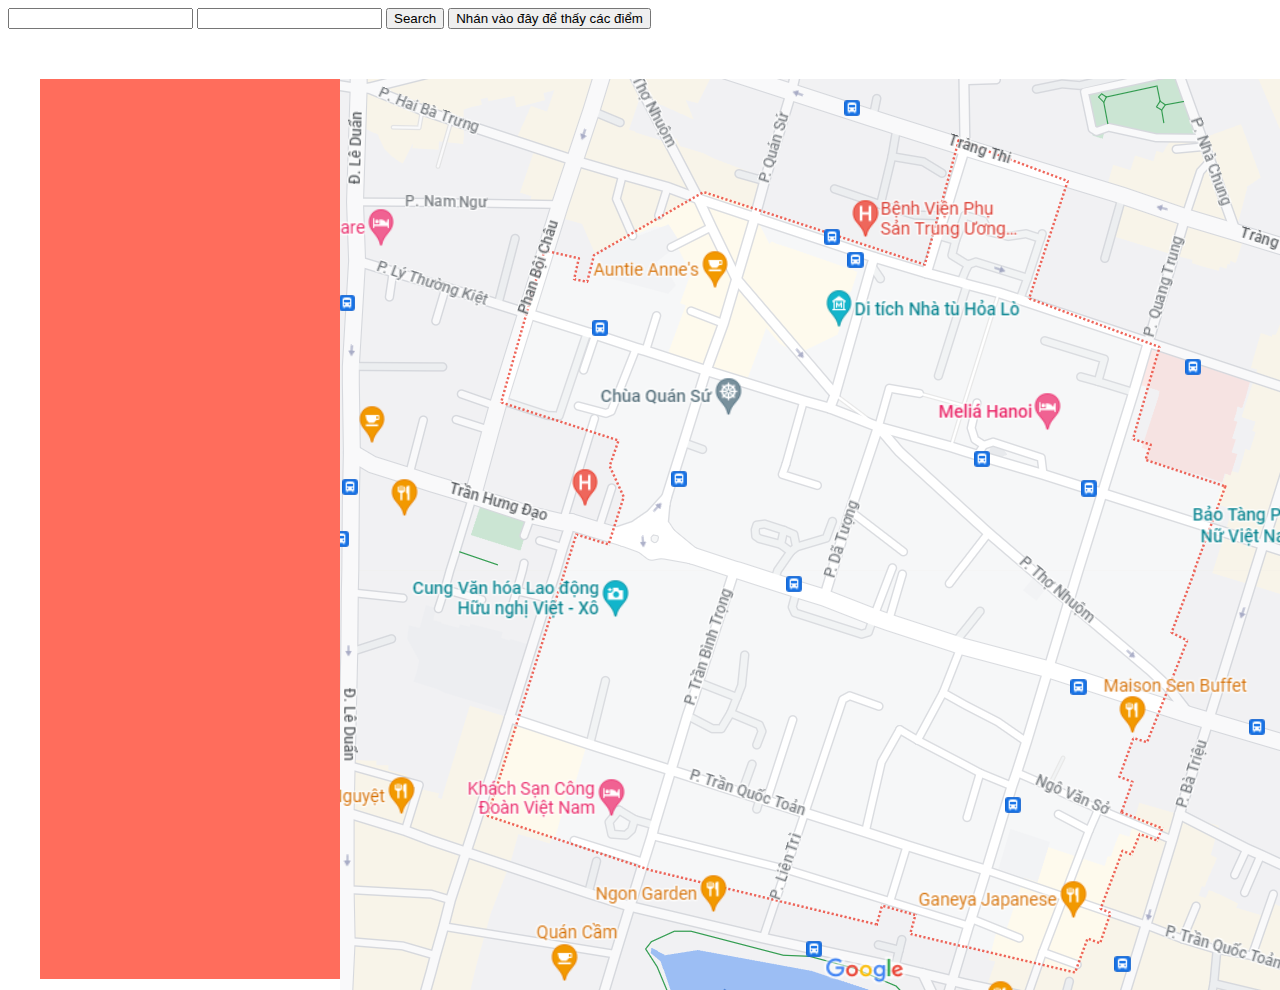
==== docs/index.html @ 6ec2ef81 "h" ====
<!DOCTYPE html>

<html lang="en">
  <head>
    <meta charset="utf-8" />
    <meta
      name="viewport"
      content="initial-scale=1.0, maximun-scale=1.0,user-scalable=1"
    />
    <title>TranHungDao</title>
    <link rel="stylesheet" type="text/css" href="./index.css" />
  </head>

  <body>
    <div id="test">
      <input type="number" id="startName" />
      <input type="number" id="endName" />
      <button id="search">Search</button>
      <button id="a">Nhán vào đây để thấy các điểm</button>
    </div>

    <div id="main">
      <div id="menu"></div>

      <div id="board">
        <img id="image" src="map.png" />
        <canvas id="myCanvas" width="900px" height="900px"></canvas>
      </div>
    </div>
  </body>
  <script src="./test.js"></script>
  <script src="./index.js"></script>
</html>
---- docs/index.css ----
#main {
  margin-top: 50px;
  display: flex;
  flex-direction: row;
  align-items: center;
  justify-content: center;
}

#menu {
  height: 900px;
  background-color: #ff6d5c;
  flex-basis: 300px;
}
#board {
  position: relative;
  width: 900px;
  height: 900px;
}
#image {
  position: absolute;
}
#myCanvas {
  position: absolute;
  width: 900px;
  height: 900px;
}
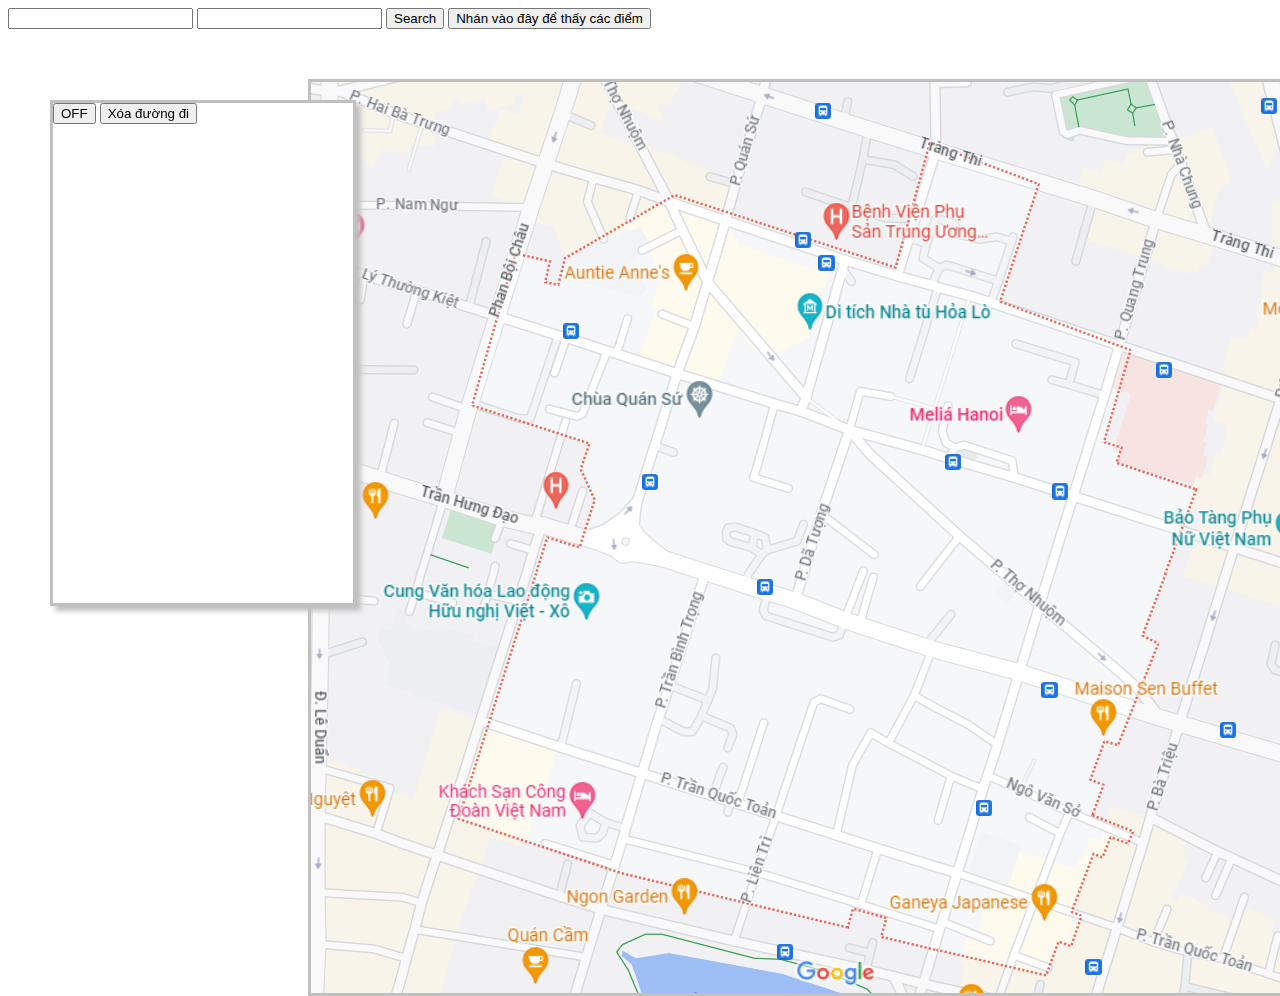
==== commit 1342b21f: "add button delete road, show point" ====
--- a/docs/index.html
+++ b/docs/index.html
@@ -20,11 +20,20 @@
     </div>
 
     <div id="main">
-      <div id="menu"></div>
-
+      <div id="menu">
+        <button id="toggle_btn">OFF</button>
+        <button id="delete_canvas">Xóa đường đi</button>
+      </div>
+      <br />
       <div id="board">
         <img id="image" src="map.png" />
-        <canvas id="myCanvas" width="900px" height="900px"></canvas>
+        <canvas class="canvas" id="point" width="900px" height="900px"></canvas>
+        <canvas
+          class="canvas"
+          id="myCanvas"
+          width="900px"
+          height="900px"
+        ></canvas>
       </div>
     </div>
   </body>
--- a/docs/index.css
+++ b/docs/index.css
@@ -7,19 +7,30 @@
 }
 
 #menu {
-  height: 900px;
-  background-color: #ff6d5c;
-  flex-basis: 300px;
+  position: fixed;
+  top: 100px;
+  left: 50px;
+  background-color: whitesmoke;
+  height: 500px;
+  background-color: white;
+  width: 300px;
+  margin-right: 50px;
+  border: solid silver;
+  box-shadow: 5px 5px 5px silver;
+  z-index: 2;
 }
 #board {
+  margin-left: 300px;
   position: relative;
-  width: 900px;
+  width: 1000px;
   height: 900px;
 }
 #image {
   position: absolute;
+  border: solid silver;
+  box-shadow: 5px 5px 5px silver;
 }
-#myCanvas {
+.canvas {
   position: absolute;
   width: 900px;
   height: 900px;
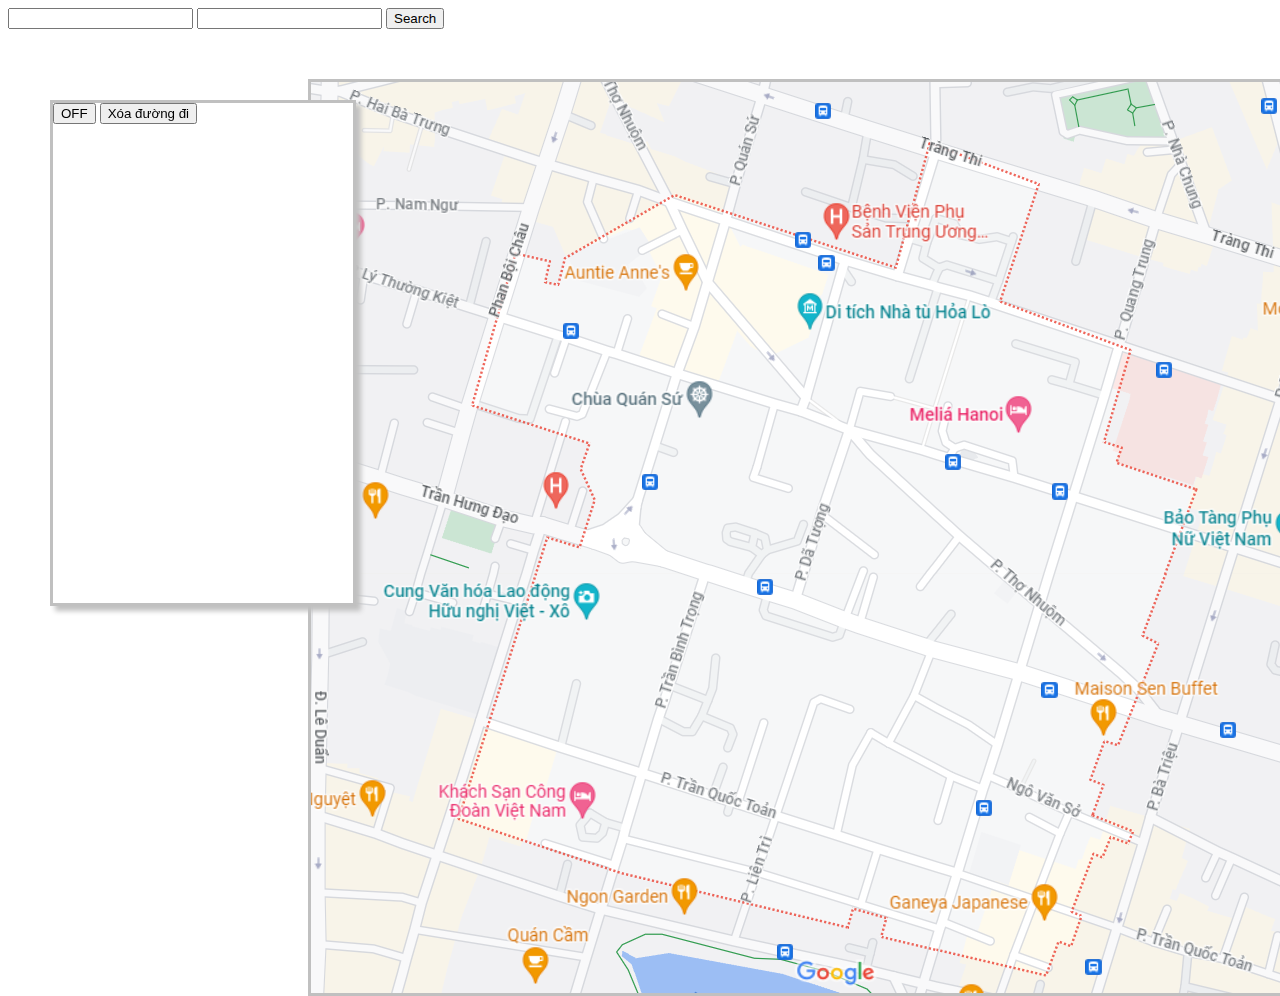
==== commit e519c10f: "Reformat, delete unnecessary buttons" ====
--- a/docs/index.html
+++ b/docs/index.html
@@ -16,7 +16,6 @@
       <input type="number" id="startName" />
       <input type="number" id="endName" />
       <button id="search">Search</button>
-      <button id="a">Nhán vào đây để thấy các điểm</button>
     </div>
 
     <div id="main">
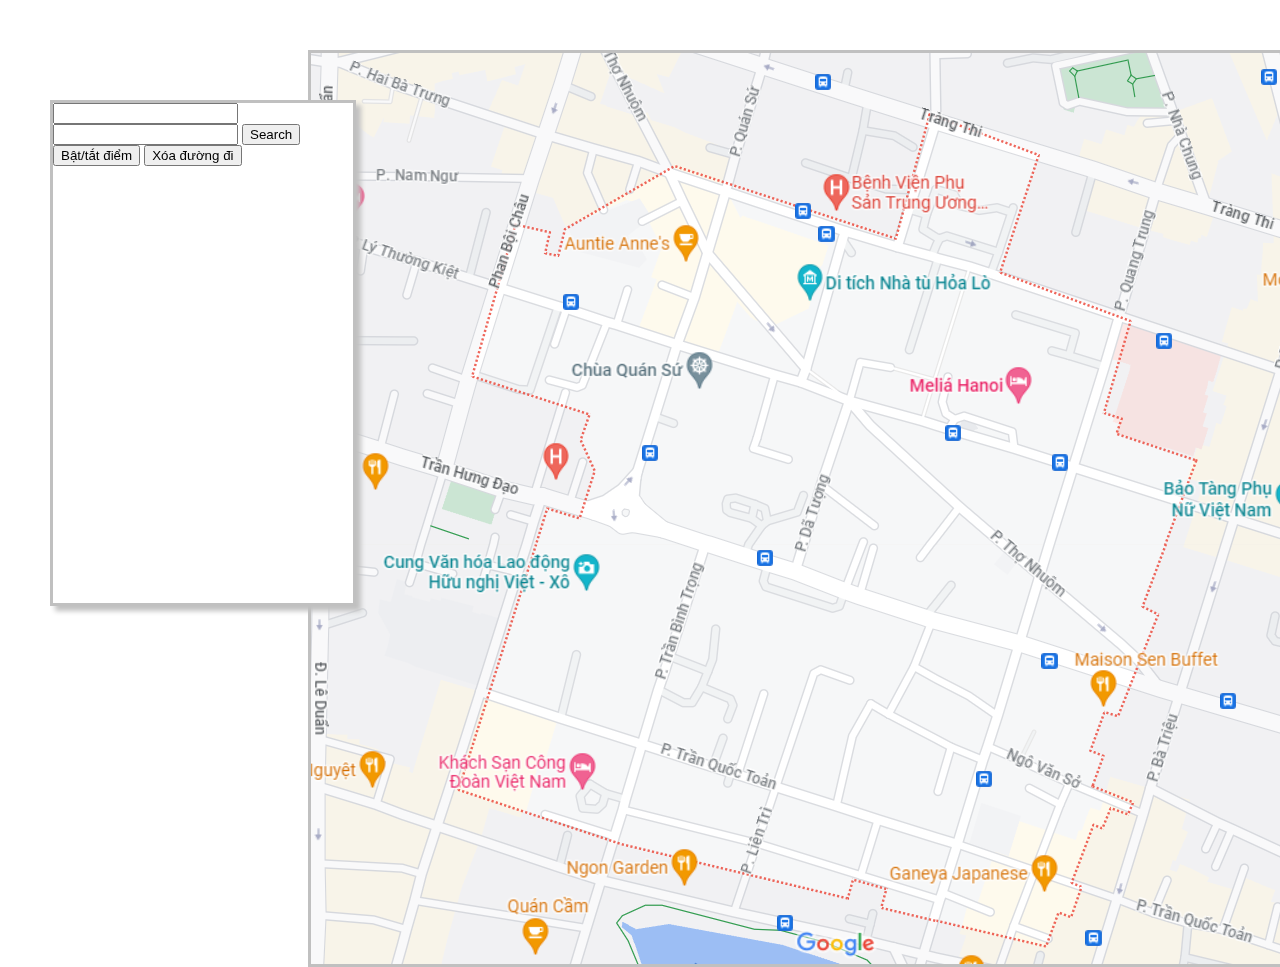
==== commit baca5560: "Relocate debug menu" ====
--- a/docs/index.html
+++ b/docs/index.html
@@ -12,16 +12,17 @@
   </head>
 
   <body>
-    <div id="test">
-      <input type="number" id="startName" />
-      <input type="number" id="endName" />
-      <button id="search">Search</button>
-    </div>
-
     <div id="main">
       <div id="menu">
-        <button id="toggle_btn">OFF</button>
-        <button id="delete_canvas">Xóa đường đi</button>
+        <div class="group" id="debug_search">
+          <input type="number" id="startName" />
+          <input type="number" id="endName" />
+          <button id="search">Search</button>
+        </div>
+        <div class="group" id="debug_test">
+          <button id="toggle_btn">Bật/tắt điểm</button>
+          <button id="delete_canvas">Xóa đường đi</button>
+        </div>
       </div>
       <br />
       <div id="board">
--- a/docs/index.css
+++ b/docs/index.css
@@ -19,6 +19,12 @@
   box-shadow: 5px 5px 5px silver;
   z-index: 2;
 }
+#group {
+  display: grid;
+  grid-template-columns: repeat(2, 1fr);
+  gap: 10px;
+  grid-auto-columns: 100px 200px;
+}
 #board {
   margin-left: 300px;
   position: relative;
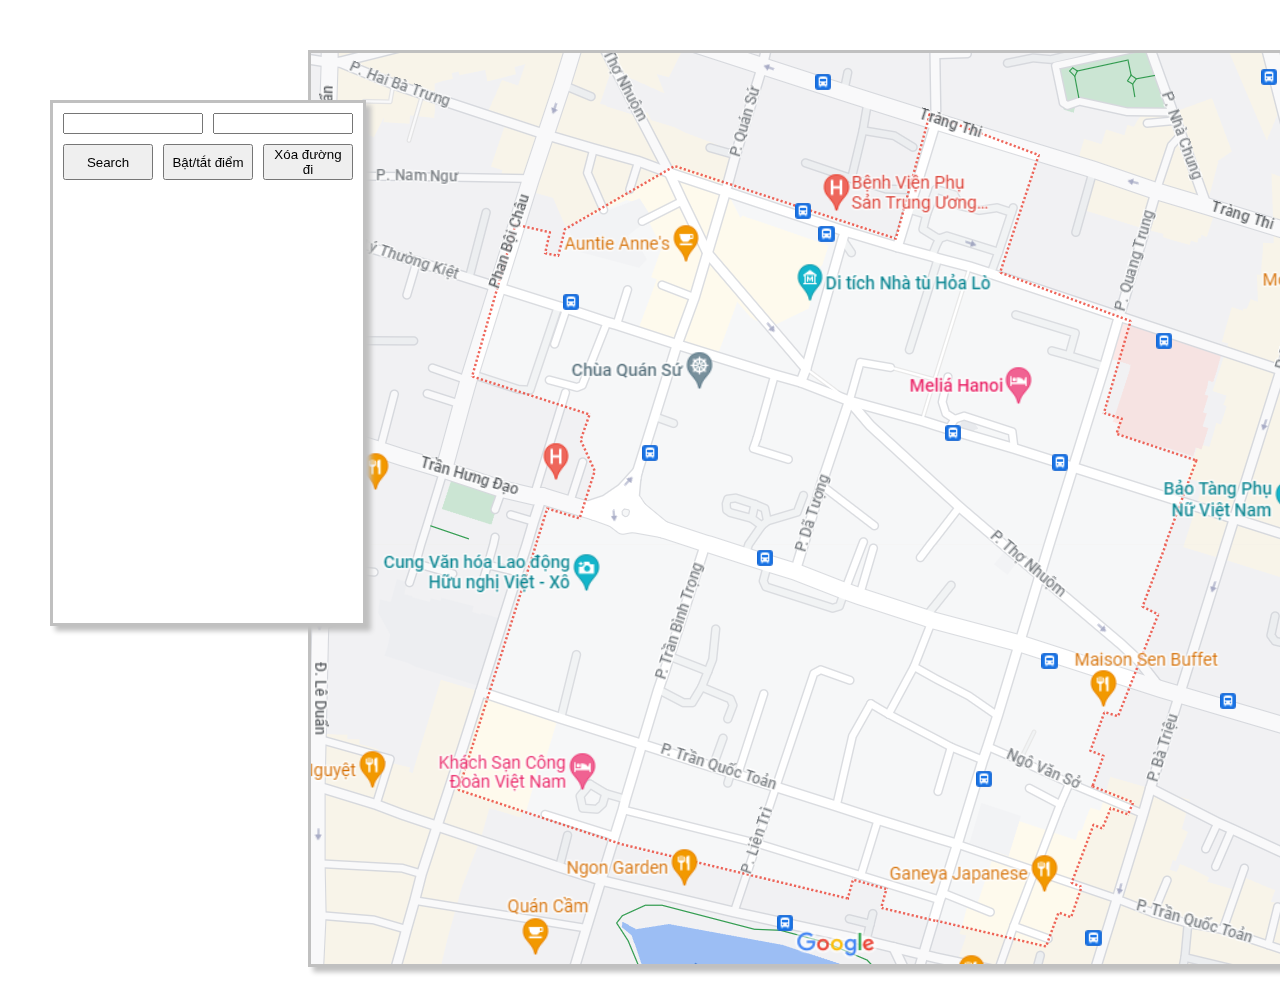
==== commit 8e8d028b: "Fixed CSS" ====
--- a/docs/index.html
+++ b/docs/index.html
@@ -14,14 +14,12 @@
   <body>
     <div id="main">
       <div id="menu">
-        <div class="group" id="debug_search">
-          <input type="number" id="startName" />
-          <input type="number" id="endName" />
-          <button id="search">Search</button>
-        </div>
-        <div class="group" id="debug_test">
-          <button id="toggle_btn">Bật/tắt điểm</button>
-          <button id="delete_canvas">Xóa đường đi</button>
+        <div class="debug-group">
+          <input class="debug-input" type="number" id="startName"/>
+          <input class="debug-input" type="number" id="endName"/>
+          <button class="debug-buttons" id="search">Search</button>
+          <button class="debug-buttons" id="toggle_btn">Bật/tắt điểm</button>
+          <button class="debug-buttons" id="delete_canvas">Xóa đường đi</button>
         </div>
       </div>
       <br />
--- a/docs/index.css
+++ b/docs/index.css
@@ -1,5 +1,6 @@
 #main {
   margin-top: 50px;
+  margin-bottom: 50px;
   display: flex;
   flex-direction: row;
   align-items: center;
@@ -13,17 +14,31 @@
   background-color: whitesmoke;
   height: 500px;
   background-color: white;
-  width: 300px;
+  width: 290px;
   margin-right: 50px;
   border: solid silver;
   box-shadow: 5px 5px 5px silver;
   z-index: 2;
+  padding: 10px;
 }
-#group {
+.input-group {
   display: grid;
-  grid-template-columns: repeat(2, 1fr);
+  grid-template-rows: repeat(2, 1fr);
   gap: 10px;
-  grid-auto-columns: 100px 200px;
+  grid-auto-flow: column;
+  grid-auto-columns: 1fr 2fr;
+}
+.debug-group {
+  display: grid;
+  grid-template-columns: repeat(6, 40px);
+  gap: 10px;
+  max-width: auto;
+}
+.debug-input {
+  grid-column: span 3;
+}
+.debug-buttons {
+  grid-column: span 2;
 }
 #board {
   margin-left: 300px;
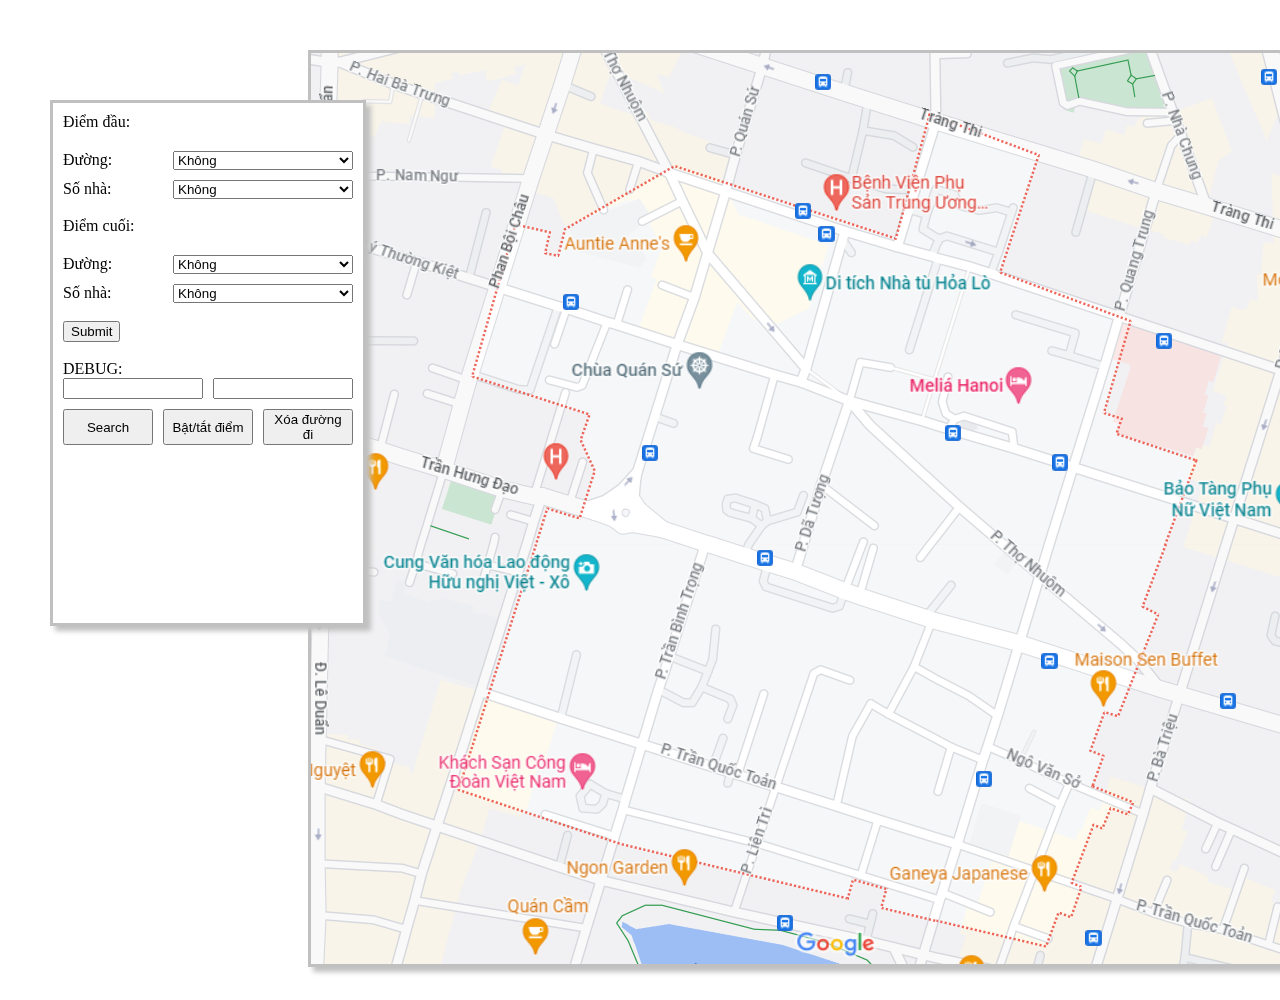
==== commit 08b6f273: "Added input UI, added debug, added console debugs" ====
--- a/docs/index.html
+++ b/docs/index.html
@@ -9,11 +9,62 @@
     />
     <title>TranHungDao</title>
     <link rel="stylesheet" type="text/css" href="./index.css" />
+    <script src="https://code.jquery.com/jquery-3.7.0.js"></script>
   </head>
 
   <body>
     <div id="main">
       <div id="menu">
+        <div class="input-group" id="start-group">
+          <label>Điểm đầu:</label>
+          <div></div>
+          <div class="input-section" id="Duong-start-section">
+            <label for="Duong-start">Đường:</label>
+            <select name="lang" id="Duong-start">
+              <option value="" selected>Không</option>
+            </select>
+          </div>
+          <div class="input-section" id="Ngo-start-section">
+            <label for="Ngo-start">Ngõ:</label>
+            <select name="lang" id="Ngo-start">
+              <option value="" selected>Không</option>
+            </select>
+          </div>
+          <div class="input-section" id="SoNha-start-section">
+            <label for="SoNha-start">Số nhà:</label>
+            <select name="lang" id="SoNha-start">
+              <option value="" selected>Không</option>
+            </select>
+          </div>
+        </div>
+        </br>
+        <div class="input-group" id="end-group">
+          <label>Điểm cuối:</label>
+          <div></div>
+          <div class="input-section" id="Duong-end-section">
+            <label for="Duong-end">Đường:</label>
+            <select name="lang" id="Duong-end">
+              <option value="" selected>Không</option>
+            </select>
+          </div>
+          <div class="input-section" id="Ngo-end-section">
+            <label for="Ngo-end">Ngõ:</label>
+            <select name="lang" id="Ngo-end">
+              <option value="" selected>Không</option>
+            </select>
+          </div>
+          <div class="input-section" id="SoNha-end-section">
+            <label for="SoNha-end">Số nhà:</label>
+            <select name="lang" id="SoNha-end">
+              <option value="" selected>Không</option>
+            </select>
+          </div>
+        </div>
+        </br>
+        <button id="submit">Submit</button>
+        </br>
+        </br>
+        <label>DEBUG:</label>
         <div class="debug-group">
           <input class="debug-input" type="number" id="startName"/>
           <input class="debug-input" type="number" id="endName"/>
@@ -35,6 +86,7 @@
       </div>
     </div>
   </body>
+  <script src="./input.js"></script>
   <script src="./test.js"></script>
   <script src="./index.js"></script>
 </html>
--- a/docs/index.css
+++ b/docs/index.css
@@ -23,10 +23,15 @@
 }
 .input-group {
   display: grid;
-  grid-template-rows: repeat(2, 1fr);
-  gap: 10px;
-  grid-auto-flow: column;
-  grid-auto-columns: 1fr 2fr;
+  grid-template-rows: 1fr;
+  row-gap: 10px;
+  max-width: auto;
+}
+.input-section {
+  display: grid;
+  grid-template-columns: 90px 180px;
+  column-gap: 20px;
+  max-width: auto;
 }
 .debug-group {
   display: grid;
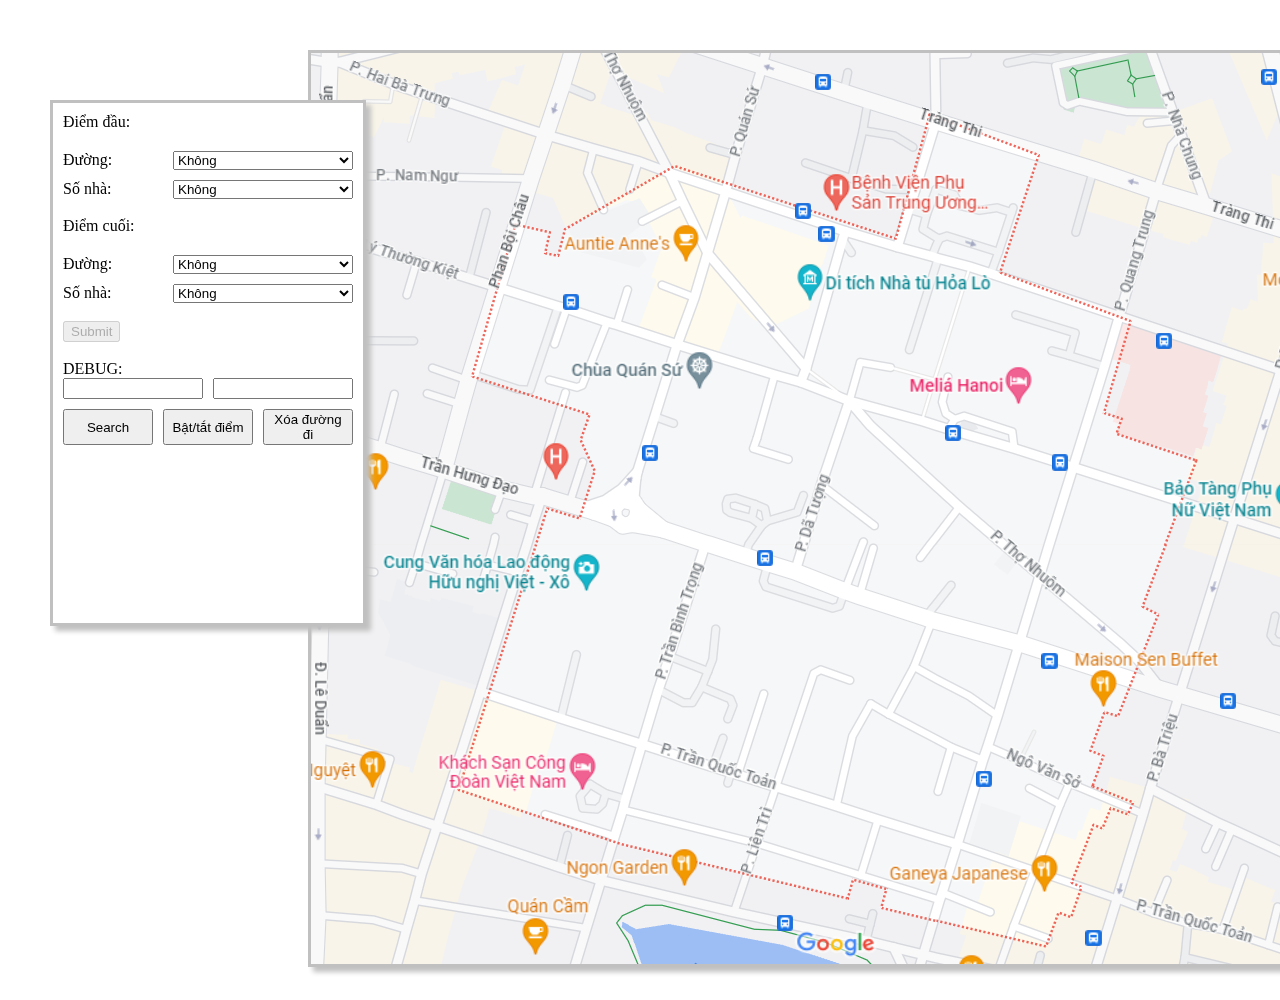
==== commit 2287f390: "Finalized UI" ====
--- a/docs/index.html
+++ b/docs/index.html
@@ -86,7 +86,7 @@
       </div>
     </div>
   </body>
-  <script src="./input.js"></script>
   <script src="./test.js"></script>
   <script src="./index.js"></script>
+  <script src="./input.js"></script>
 </html>
